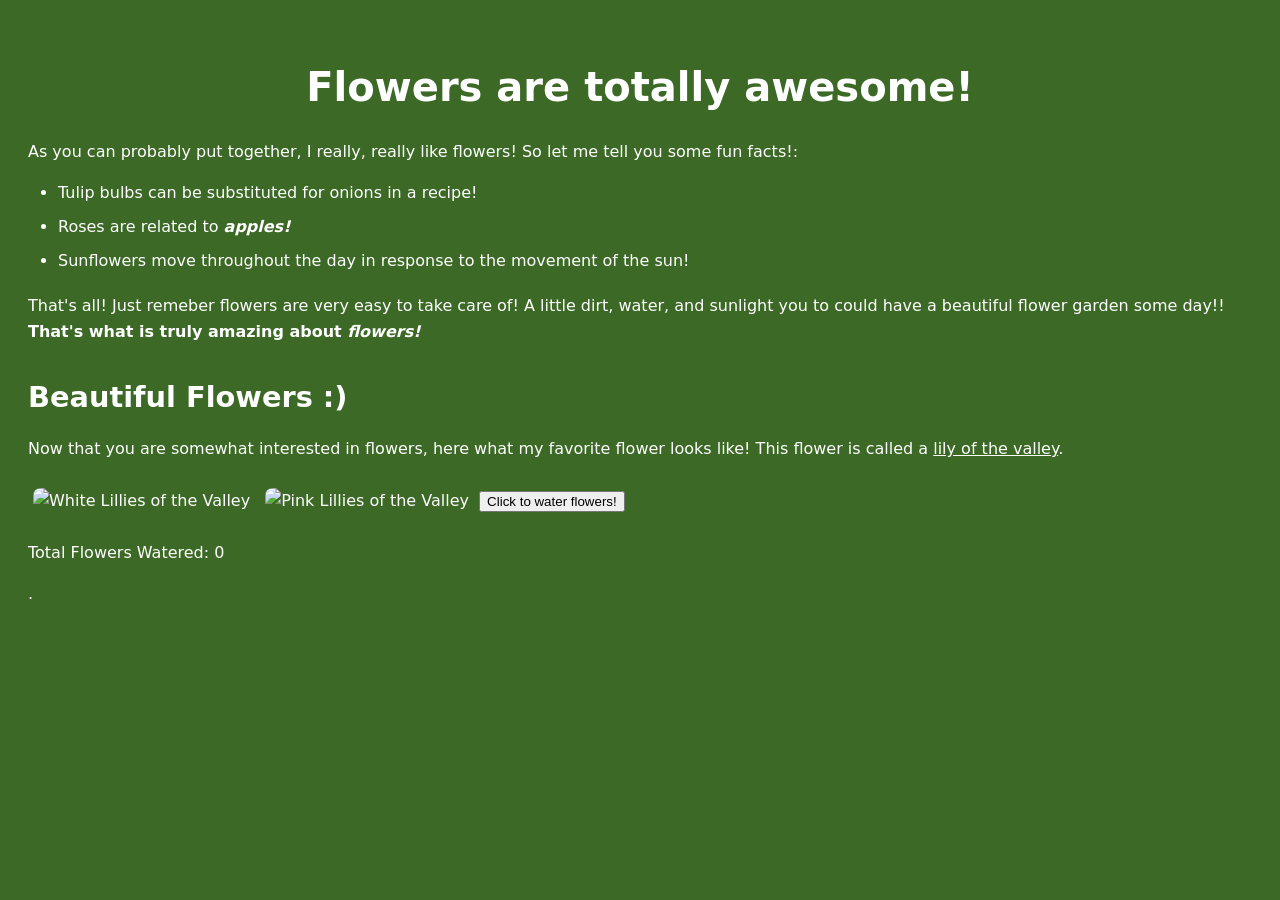
==== index.html @ 2d0ece69 "Resolution Hack Club (Week 1)" ====
<!doctype html>
<html>
  <head>
    <meta charset="UTF-8" />
    <meta name="viewport" content="width=device-width, initial-scale=1.0" />
    <title>Flowers!!!</title>
  </head>
  <body>
    <h1>Flowers are totally awesome!</h1>
    <p>
      As you can probably put together, I really, really like flowers! So let me tell you some fun facts!:
    </p>

    <ul>
      <li>Tulip bulbs can be substituted for onions in a recipe!</li>
      <li>
        Roses are related to <strong><em>apples!</em></strong>
      </li>
      <li>Sunflowers move throughout the day in response to the movement of the sun!</li>
    </ul>

    <p>
      That's all! Just remeber flowers are very easy to take care of! A little dirt, water, and sunlight you to could have a beautiful flower garden some day!!
      <strong>That's what is truly amazing about <em>flowers!</em></strong>
    </p>

    <h2>Beautiful Flowers :) </h2>

    <p>
      Now that you are somewhat interested in flowers, here what my favorite flower looks like!
       This flower is called a
      <a href="https://en.wikipedia.org/wiki/Lily_of_the_valley">lily of the valley</a>. 
    </p>

    <img 
    src="https://hips.hearstapps.com/hmg-prod/images/lily-of-the-valley-convallaria-majalis-1663608154.jpg?crop=0.671xw:1.00xh;0.224xw,0&resize=1200:*" 
    alt="White Lillies of the Valley" 
    width="300" 
    />
    <img
      src="https://www.brecks.com/cdn/shop/files/92858.webp?v=1721900363"
      alt="Pink Lillies of the Valley"
      width="300"
    />
 <script src="script.js" defer></script>
 <button id="watering-btn">Click to water flowers!</button>
<p>Total Flowers Watered: <span id="watering-count">0</span></p>
  </body>
  <link rel="stylesheet" href="main.css">.
  
</html>
---- main.css ----
body {
  background-color: #3c6926;
  color: white;
  font-family: system-ui, "Open Sans", "Helvetica Neue", sans-serif;
  padding: 20px;
  line-height: 1.6;
}

a {
  color: white;
  text-decoration: underline;
}

a:hover {
  color: #ffeb3b;
  text-decoration: none;
}

img {
  max-width: 100%;
  margin: 10px 5px;
  border-radius: 8px;
}

ul {
  padding-left: 30px;
  margin-bottom: 20px;
}

li {
  margin-bottom: 8px;
}

h1 {
  font-size: 2.5em;
  margin-bottom: 20px;
  text-align: center;
}

h2 {
  font-size: 1.8em;
  margin-top: 30px;
  margin-bottom: 15px;
}
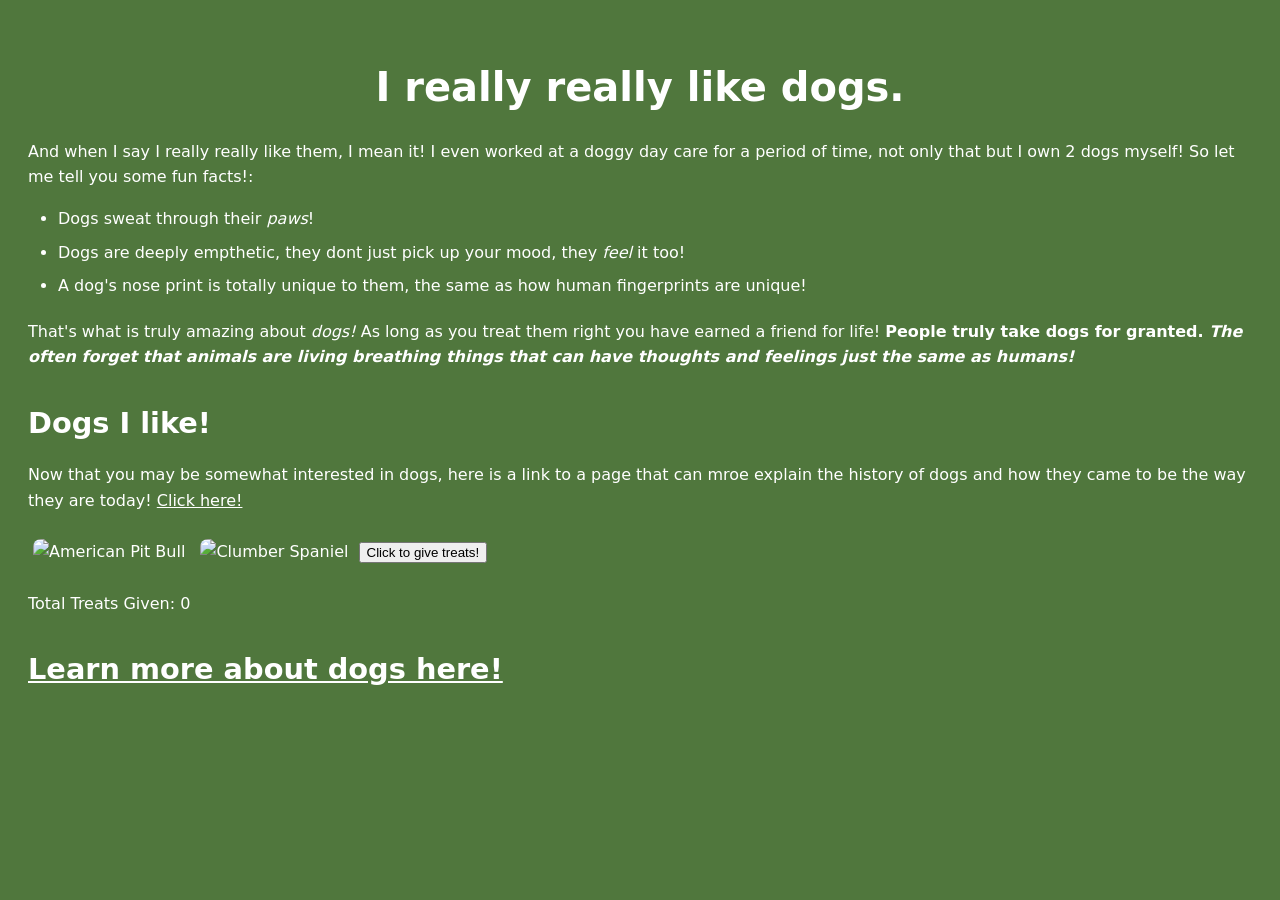
==== commit 6e620c66: "This needs to work" ====
--- a/index.html
+++ b/index.html
@@ -3,49 +3,50 @@
   <head>
     <meta charset="UTF-8" />
     <meta name="viewport" content="width=device-width, initial-scale=1.0" />
-    <title>Flowers!!!</title>
+    <title>Dogs and anything that goes with them!</title>
   </head>
   <body>
-    <h1>Flowers are totally awesome!</h1>
+    <h1>I really really like dogs.</h1>
     <p>
-      As you can probably put together, I really, really like flowers! So let me tell you some fun facts!:
+      And when I say I really really like them, I mean it! 
+      I even worked at a doggy day care for a period of time, not only that but I own 2 dogs myself!
+       So let me tell you some fun facts!:
     </p>
 
     <ul>
-      <li>Tulip bulbs can be substituted for onions in a recipe!</li>
-      <li>
-        Roses are related to <strong><em>apples!</em></strong>
-      </li>
-      <li>Sunflowers move throughout the day in response to the movement of the sun!</li>
+      <li>Dogs sweat through their <em> paws</em>!</li>
+      <li>Dogs are deeply empthetic, they dont just pick up your mood, they <em>feel</em> it too!</li>
+      <li>A dog's nose print is totally unique to them, the same as how human fingerprints are unique!</li>
     </ul>
 
     <p>
-      That's all! Just remeber flowers are very easy to take care of! A little dirt, water, and sunlight you to could have a beautiful flower garden some day!!
-      <strong>That's what is truly amazing about <em>flowers!</em></strong>
+      That's what is truly amazing about <em>dogs!</em> As long as you treat them right you have earned a friend for life!
+      <strong>People truly take dogs for granted. <em> The often forget that animals are living breathing things that can have thoughts and feelings just the same as humans!</em></strong>
     </p>
 
-    <h2>Beautiful Flowers :) </h2>
+    <h2>Dogs I like!</h2>
 
     <p>
-      Now that you are somewhat interested in flowers, here what my favorite flower looks like!
-       This flower is called a
-      <a href="https://en.wikipedia.org/wiki/Lily_of_the_valley">lily of the valley</a>. 
+      Now that you may be somewhat interested in dogs, here is a link to a page that can mroe explain the history of dogs and how they came to be the way they are today!
+      <a href="https://en.wikipedia.org/wiki/Dog">Click here!</a>
     </p>
 
     <img 
-    src="https://hips.hearstapps.com/hmg-prod/images/lily-of-the-valley-convallaria-majalis-1663608154.jpg?crop=0.671xw:1.00xh;0.224xw,0&resize=1200:*" 
-    alt="White Lillies of the Valley" 
-    width="300" 
+    src="https://pet-health-content-media.chewy.com/wp-content/uploads/2024/09/11165558/202106American-Pit-Bull-terrier-1370010790-scaled-1.jpg" 
+    alt="American Pit Bull" 
+    width="600" 
     />
     <img
-      src="https://www.brecks.com/cdn/shop/files/92858.webp?v=1721900363"
-      alt="Pink Lillies of the Valley"
-      width="300"
+      src="https://cdn.wamiz.fr/cdn-cgi/image/format=auto,quality=80,width=720,height=405,fit=cover/animal/breed/pictures/613f5a301632d848734451.jpg"
+      alt="Clumber Spaniel"
+      width="710"
     />
  <script src="script.js" defer></script>
- <button id="watering-btn">Click to water flowers!</button>
-<p>Total Flowers Watered: <span id="watering-count">0</span></p>
+ <button id="treat-btn">Click to give treats!</button>
+<p>Total Treats Given: <span id="treat-count">0</span></p>
   </body>
-  <link rel="stylesheet" href="main.css">.
-  
-</html>+  <link rel="stylesheet" href="main.css">
+  <h3> <a href="https://www.goodhousekeeping.com/life/pets/g70013585/surprising-facts-about-dogs/?utm_source=google&utm_medium=cpc&utm_campaign=mgu_ga_ghk_md_pmx_prog_org_us_19597983321&gad_source=1&gad_campaignid=19597985697&gbraid=0AAAAADA2MEpu_dLFZt-yBk0tNjzcdtS1_&gclid=Cj0KCQjwr4jSBhCSARIsAOX1E-J_B3AG5iX5deVncrq7L9_nwKkT-v2DLNg1i6hNoUcr4vIvUIkrDmYaAt1PEALw_wcB">Learn more about dogs here!</a></h3>
+</html>
+
+   
--- a/main.css
+++ b/main.css
@@ -1,5 +1,5 @@
 body {
-  background-color: #3c6926;
+  background-color: #50773d;
   color: white;
   font-family: system-ui, "Open Sans", "Helvetica Neue", sans-serif;
   padding: 20px;
@@ -41,4 +41,10 @@
   font-size: 1.8em;
   margin-top: 30px;
   margin-bottom: 15px;
+}
+
+h3 {
+  font-size: 1.8em;
+  margin-top: 30px;
+  margin-bottom: 15px;
 }
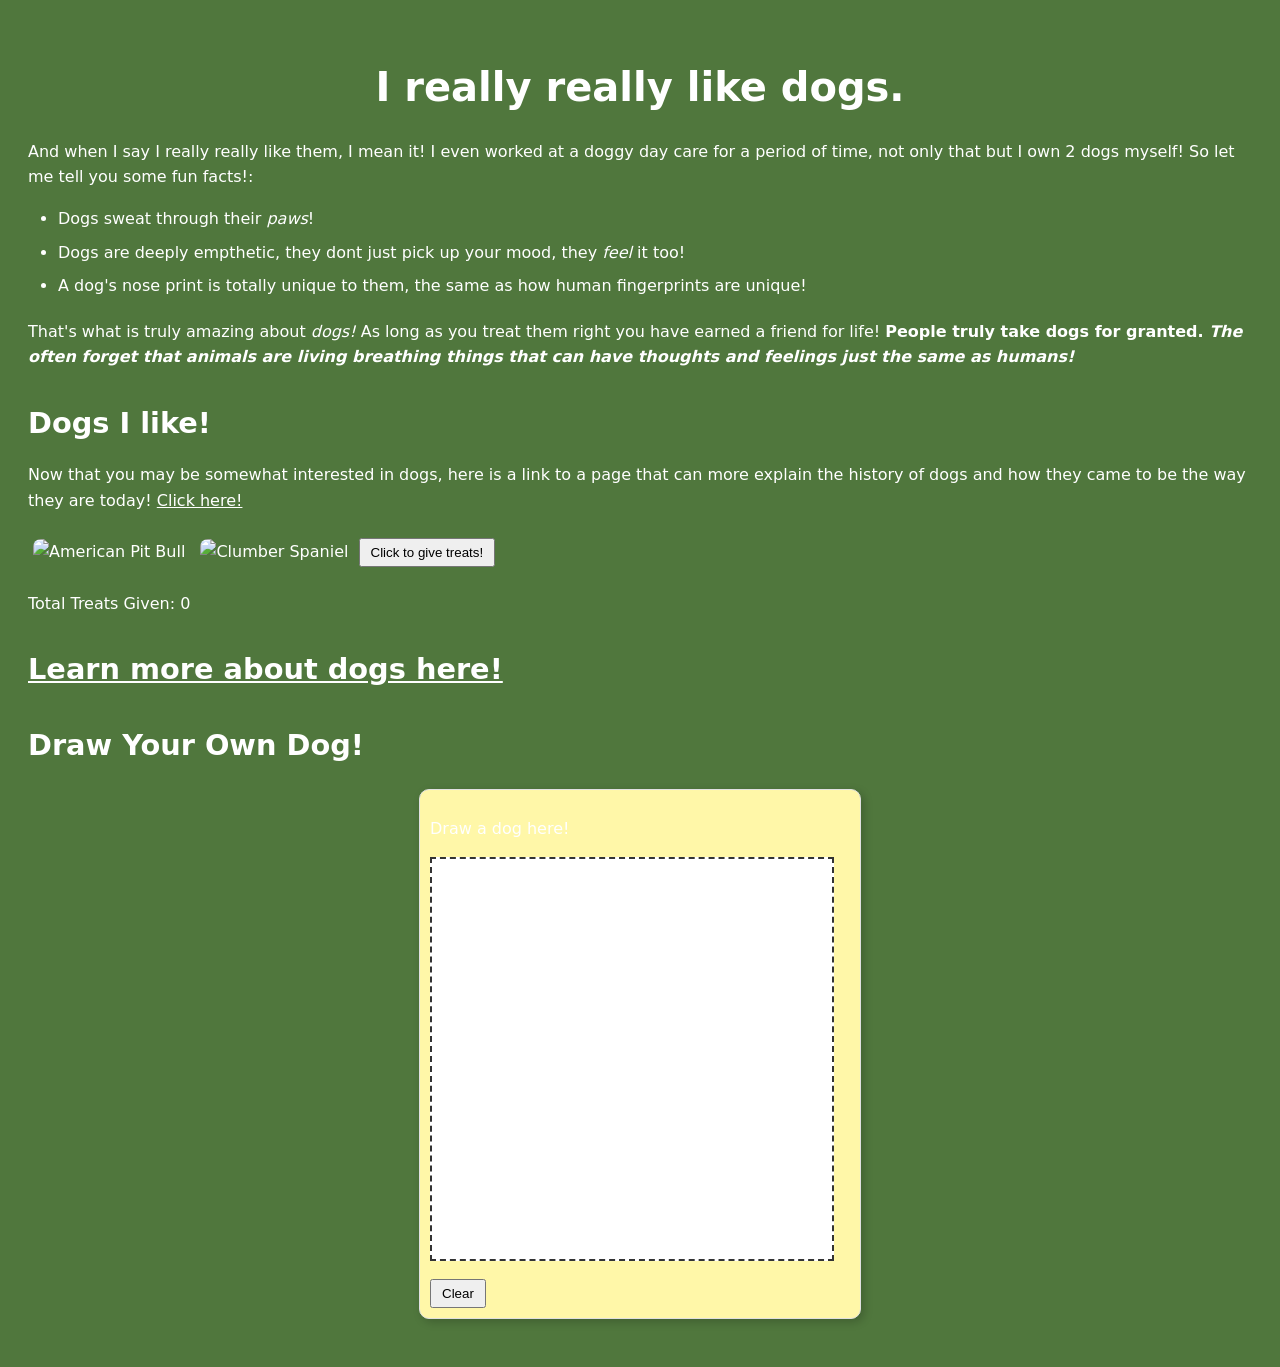
==== commit 7e36125b: "New New" ====
--- a/index.html
+++ b/index.html
@@ -27,7 +27,7 @@
     <h2>Dogs I like!</h2>
 
     <p>
-      Now that you may be somewhat interested in dogs, here is a link to a page that can mroe explain the history of dogs and how they came to be the way they are today!
+      Now that you may be somewhat interested in dogs, here is a link to a page that can more explain the history of dogs and how they came to be the way they are today!
       <a href="https://en.wikipedia.org/wiki/Dog">Click here!</a>
     </p>
 
@@ -47,6 +47,17 @@
   </body>
   <link rel="stylesheet" href="main.css">
   <h3> <a href="https://www.goodhousekeeping.com/life/pets/g70013585/surprising-facts-about-dogs/?utm_source=google&utm_medium=cpc&utm_campaign=mgu_ga_ghk_md_pmx_prog_org_us_19597983321&gad_source=1&gad_campaignid=19597985697&gbraid=0AAAAADA2MEpu_dLFZt-yBk0tNjzcdtS1_&gclid=Cj0KCQjwr4jSBhCSARIsAOX1E-J_B3AG5iX5deVncrq7L9_nwKkT-v2DLNg1i6hNoUcr4vIvUIkrDmYaAt1PEALw_wcB">Learn more about dogs here!</a></h3>
-</html>
+
+  <h2>Draw Your Own Dog!</h2>
+
+  <div class="sticky-note">
+    <p>Draw a dog here!</p>
+    <canvas id="dogCanvas" width="400" height="400"></canvas>
+
+    <div class="tools">
+      <button onclick="clearCanvas()">Clear</button>
+    </div>
+  </div>
+  </html>
 
    
--- a/main.css
+++ b/main.css
@@ -47,4 +47,29 @@
   font-size: 1.8em;
   margin-top: 30px;
   margin-bottom: 15px;
+}
+
+.sticky-note {
+  width: 420px;
+  background-color: #fff7a8;
+  padding: 10px;
+  border: 1px solid #e0e0e0;
+  border-radius: 10px;
+  box-shadow: 3px 3px 10px rgba(0,0,0,0.2);
+  margin: 20px auto;
+}
+
+canvas {
+  background-color: white;
+  border: 2px dashed #333;
+  cursor: crosshair;
+}
+
+.tools {
+  margin-top: 10px;
+}
+
+button {
+  padding: 5px 10px;
+  cursor: pointer;
 }
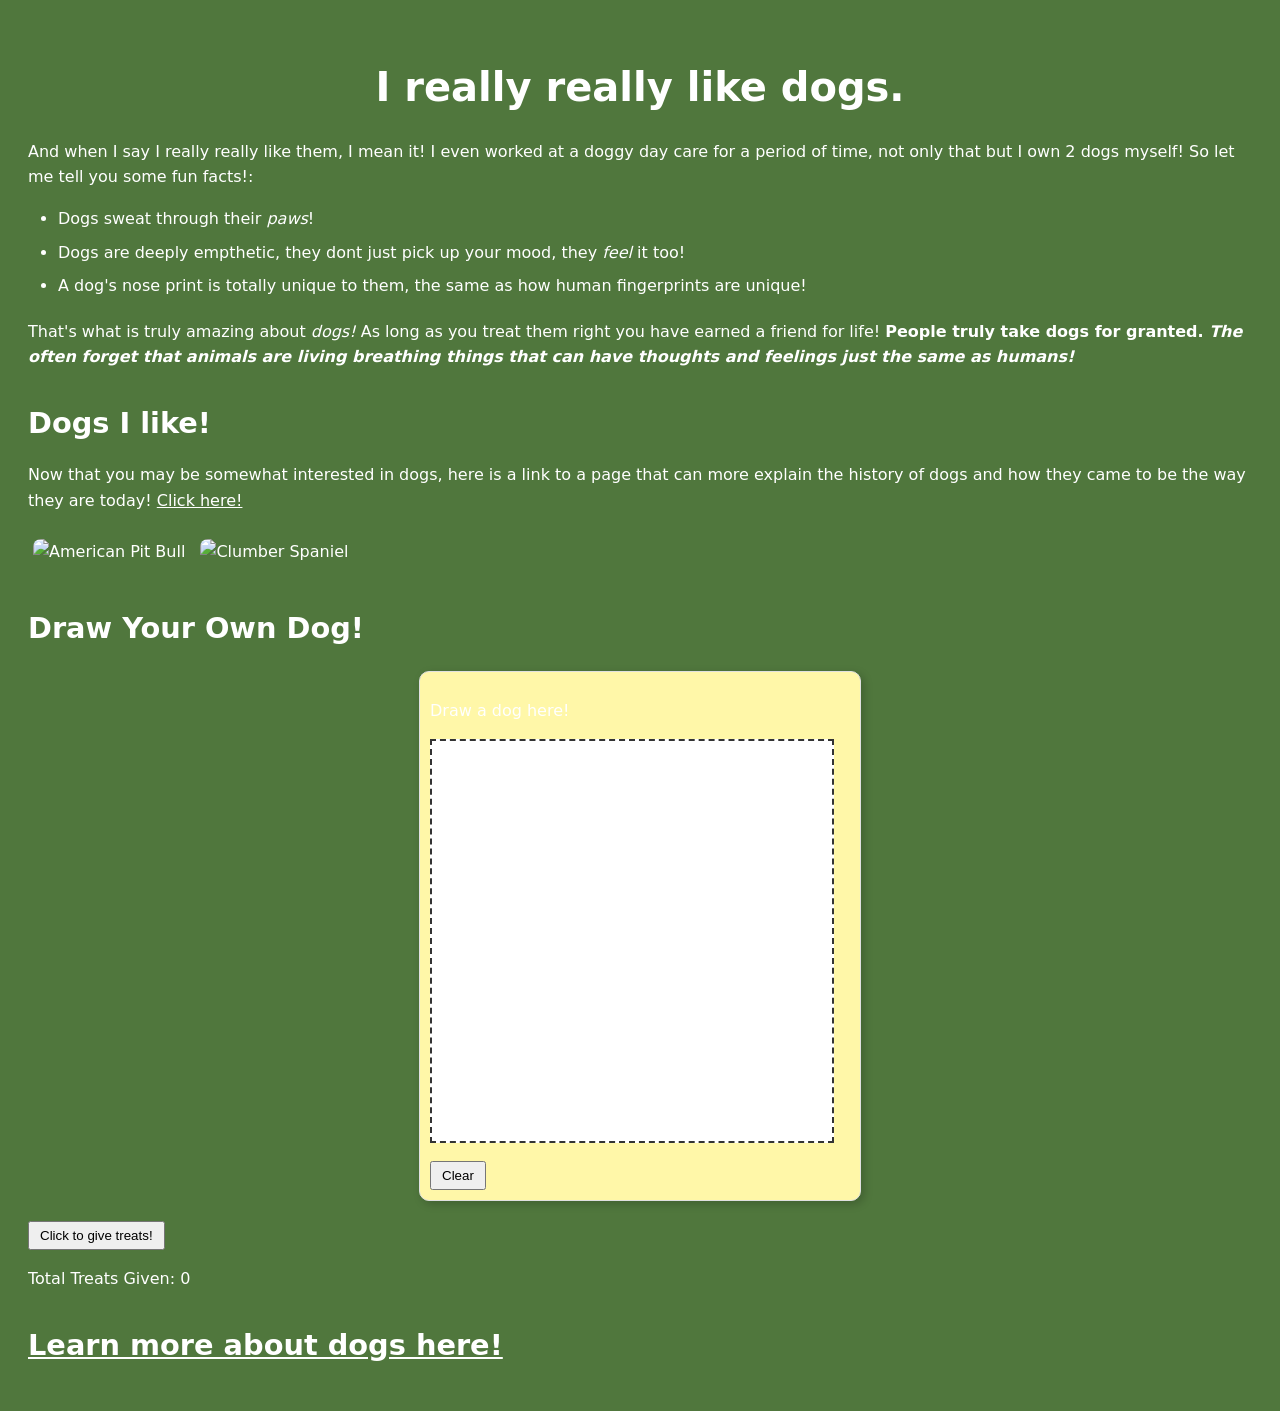
==== commit 0b5e1206: "fixing the ordering" ====
--- a/index.html
+++ b/index.html
@@ -41,14 +41,7 @@
       alt="Clumber Spaniel"
       width="710"
     />
- <script src="script.js" defer></script>
- <button id="treat-btn">Click to give treats!</button>
-<p>Total Treats Given: <span id="treat-count">0</span></p>
-  </body>
-  <link rel="stylesheet" href="main.css">
-  <h3> <a href="https://www.goodhousekeeping.com/life/pets/g70013585/surprising-facts-about-dogs/?utm_source=google&utm_medium=cpc&utm_campaign=mgu_ga_ghk_md_pmx_prog_org_us_19597983321&gad_source=1&gad_campaignid=19597985697&gbraid=0AAAAADA2MEpu_dLFZt-yBk0tNjzcdtS1_&gclid=Cj0KCQjwr4jSBhCSARIsAOX1E-J_B3AG5iX5deVncrq7L9_nwKkT-v2DLNg1i6hNoUcr4vIvUIkrDmYaAt1PEALw_wcB">Learn more about dogs here!</a></h3>
-
-  <h2>Draw Your Own Dog!</h2>
+    <h2>Draw Your Own Dog!</h2>
 
   <div class="sticky-note">
     <p>Draw a dog here!</p>
@@ -60,4 +53,12 @@
   </div>
   </html>
 
+ <script src="script.js" defer></script>
+ <button id="treat-btn">Click to give treats!</button>
+<p>Total Treats Given: <span id="treat-count">0</span></p>
+  </body>
+  <link rel="stylesheet" href="main.css">
+  <h3> <a href="https://www.goodhousekeeping.com/life/pets/g70013585/surprising-facts-about-dogs/?utm_source=google&utm_medium=cpc&utm_campaign=mgu_ga_ghk_md_pmx_prog_org_us_19597983321&gad_source=1&gad_campaignid=19597985697&gbraid=0AAAAADA2MEpu_dLFZt-yBk0tNjzcdtS1_&gclid=Cj0KCQjwr4jSBhCSARIsAOX1E-J_B3AG5iX5deVncrq7L9_nwKkT-v2DLNg1i6hNoUcr4vIvUIkrDmYaAt1PEALw_wcB">Learn more about dogs here!</a></h3>
+
+  
    
